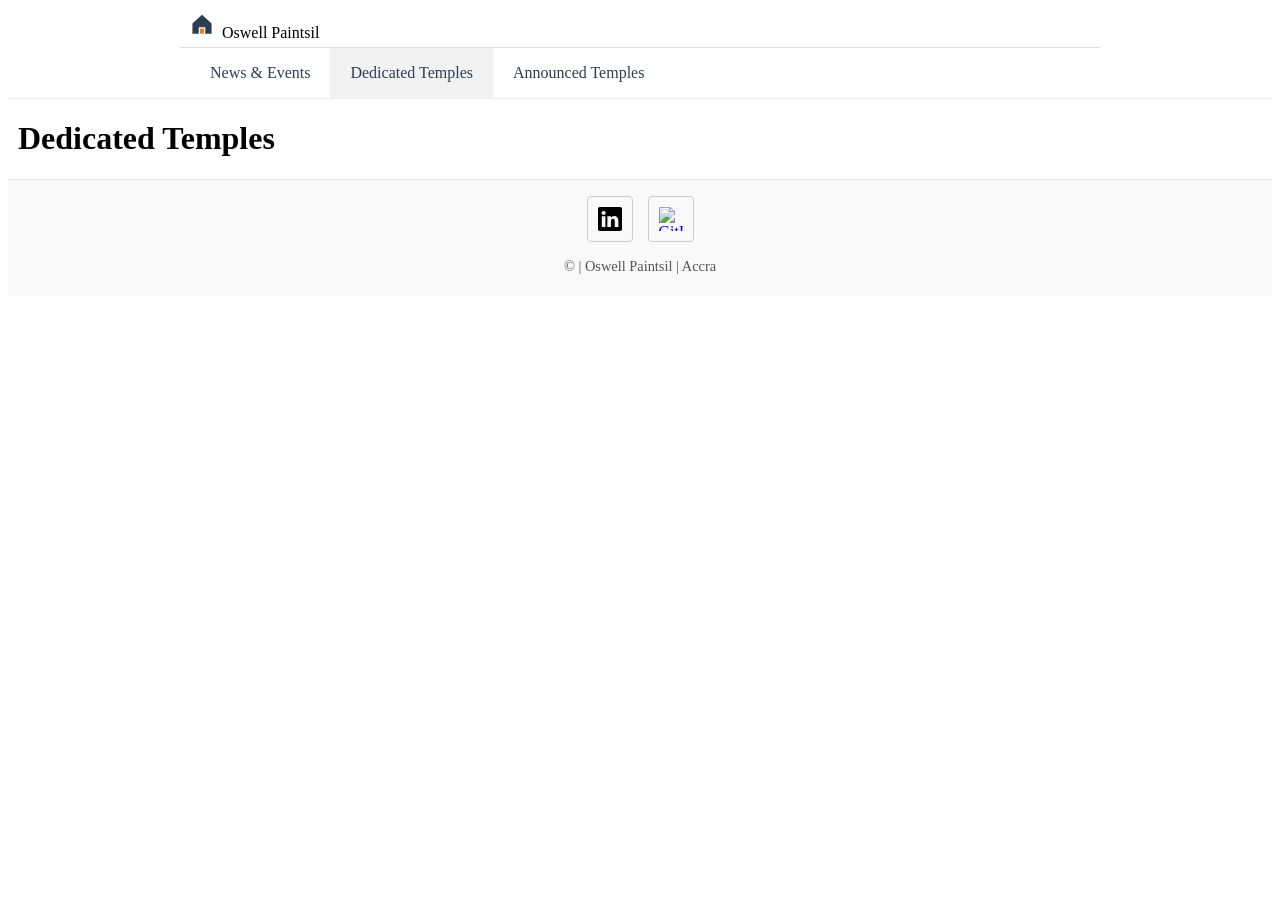
==== index.html @ ffc5d5cb "W01 Learning Activities" ====
<!doctype html>
<html lang="en">
  <head>
    <meta charset="UTF-8" />
    <meta name="viewport" content="width=device-width, initial-scale=1.0" />
    <title>W01 Activity: Site Navigation</title>
    <link rel="stylesheet" href="styles/base.css" />
    <link rel="stylesheet" href="styles/larger.css" />
  </head>
  <body>
    <header>
      <img src="images/logo.svg" alt="site logo" width="1" height="1" />
      <span>Oswell Paintsil</span>
      <button
        id="nav-button"
        class="hamburger"
        aria-label="navigation"
      ></button>
    </header>

    <nav id="nav-bar" class="navigation">
      <ul>
        <li><a href="#">News & Events</a></li>
        <li class="current"><a href="#">Dedicated Temples</a></li>
        <li><a href="#">Announced Temples</a></li>
      </ul>
    </nav>

    <main>
      <h1>Dedicated Temples</h1>
    </main>

    <script src="scripts/navigation.js"></script>
  </body>
  <footer>
    <div class="social">
      <a href="https://linkedin.com" target="_blank">
        <img src="images/linkedin.svg" alt="LinkedIn" />
      </a>
      <a href="https://github.com" target="_blank">
        <img src="images/github.svg" alt="GitHub" />
      </a>
      <!-- Add 1-2 more social links as per instructions -->
    </div>

    <p>&copy;<span id="year"></span> | Oswell Paintsil | Accra</p>
    <p id="lastModified"></p>
  </footer>

  <script src="scripts/navigation.js"></script>
</html>
---- styles/base.css ----
/* Header Grid */
header {
  display: grid;
  grid-template-columns: 24px auto 44px;
  align-items: end;
  padding: 5px 10px;
  border-bottom: 1px solid #ddd;
  column-gap: 8px;
}

header img {
  display: block;
  width: 100%;
  height: auto;
  padding-bottom: 5px;
}

/* Navigation Base Styles */
.navigation {
  display: none; /* Hidden by default on small screens */
}

.navigation.show {
  display: block; /* Shown when hamburger is clicked */
}

.navigation ul {
  list-style-type: none;
  margin: 0;
  padding: 0;
}

.navigation a {
  display: block;
  padding: 0.8rem 10px; /* Ensures ~44px height for touch */
  color: #2c3e50;
  text-decoration: none;
  border-bottom: 1px solid #eee;
}

/* Wayfinding: Current Page */
.navigation li.current {
  background-color: rgba(0,0,0,0.05);
}

/* Hover Effect */
.navigation a:hover {
  background-color: #e67e22; /* Matches logo door color */
  color: white;
}

/* Hamburger Icon button */
.hamburger {
  background: none;
  border: none;
  cursor: pointer;
  font-family: Verdana, sans-serif;
  font-size: 2rem;
  color: #2c3e50;
}

.hamburger::before { content: "\2630"; }
.hamburger.show::before { content: "\00D7"; }

/* Basic Content alignment */
h1 {
  margin-left: 10px;
}

/* Footer Styles */
footer {
  padding: 1rem 10px;
  background-color: #f9f9f9;
  text-align: center;
  border-top: 1px solid #ddd;
}

.social {
  display: flex;
  justify-content: center;
  column-gap: 15px;
  margin-bottom: 1rem;
}

.social a {
  display: flex;
  align-items: center;
  justify-content: center;
  width: 44px;
  height: 44px;
  border: 1px solid #ccc;
  border-radius: 4px;
  transition: 0.3s;
}

.social a:hover {
  background-color: #eee;
}

.social img {
  width: 24px;
  height: 24px;
}

footer p {
  margin: 5px 0;
  font-size: 0.9rem;
  color: #555;
}
---- styles/larger.css ----
@media (min-width: 38rem) {
  .hamburger {
    display: none;
  }

  /* Force navigation to show on desktop */
  .navigation {
    display: block;
    border-bottom: 1px solid #eee;
  }

  .navigation ul {
    display: flex; /* Horizontal menu */
    max-width: 900px;
    margin: 0 auto;
  }

  .navigation a {
    border-bottom: none; /* Remove vertical list borders */
    padding: 1rem 20px;
  }

  header {
    grid-template-columns: 24px auto;
    max-width: 900px;
    margin: 0 auto;
  }
}
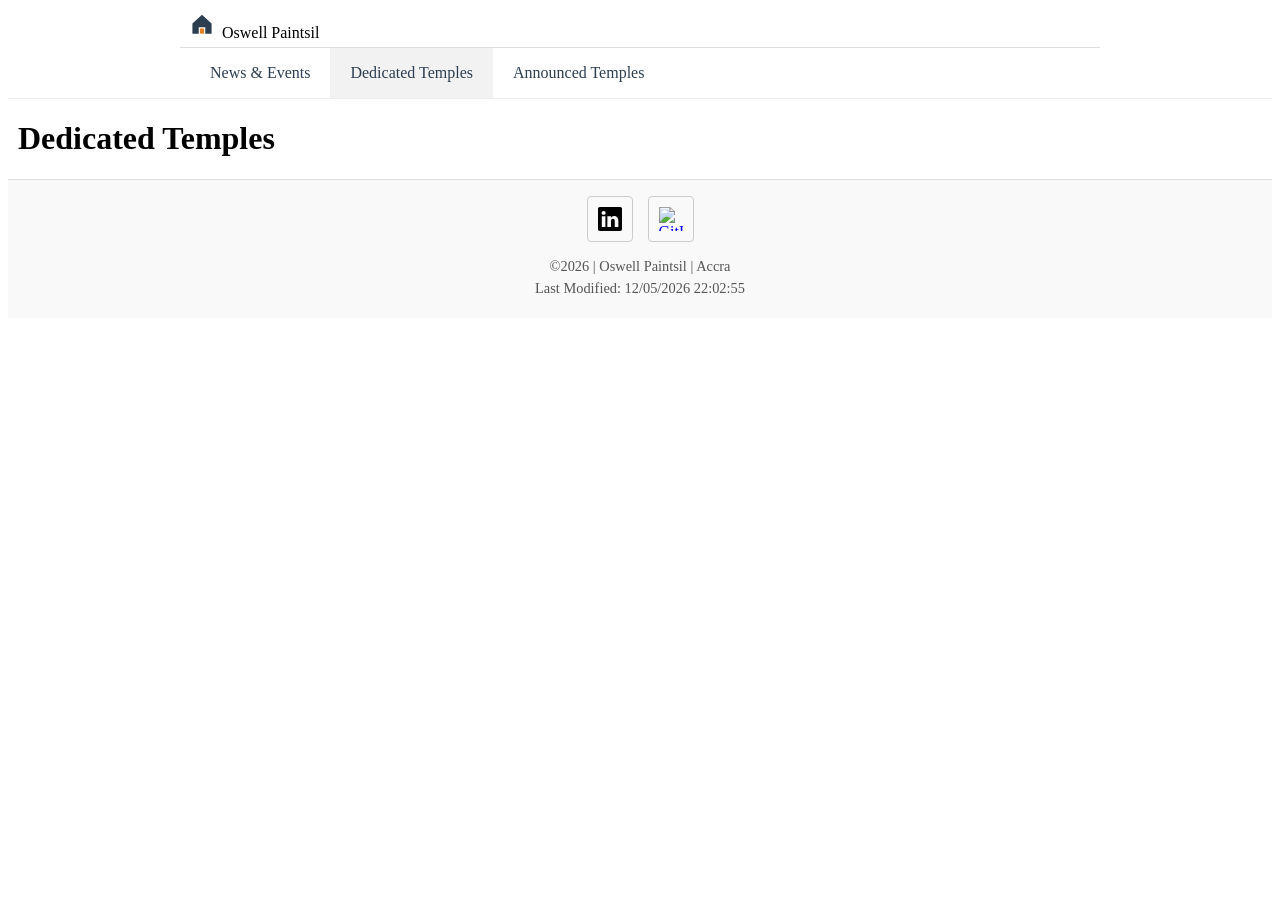
==== commit ed461d1c: "Correction made to footer location" ====
--- a/index.html
+++ b/index.html
@@ -29,23 +29,21 @@
     <main>
       <h1>Dedicated Temples</h1>
     </main>
+    <footer>
+      <div class="social">
+        <a href="https://linkedin.com" target="_blank">
+          <img src="images/linkedin.svg" alt="LinkedIn" />
+        </a>
+        <a href="https://github.com" target="_blank">
+          <img src="images/github.svg" alt="GitHub" />
+        </a>
+        <!-- Add 1-2 more social links as per instructions -->
+      </div>
+
+      <p>&copy;<span id="year"></span> | Oswell Paintsil | Accra</p>
+      <p id="lastModified"></p>
+    </footer>
 
     <script src="scripts/navigation.js"></script>
   </body>
-  <footer>
-    <div class="social">
-      <a href="https://linkedin.com" target="_blank">
-        <img src="images/linkedin.svg" alt="LinkedIn" />
-      </a>
-      <a href="https://github.com" target="_blank">
-        <img src="images/github.svg" alt="GitHub" />
-      </a>
-      <!-- Add 1-2 more social links as per instructions -->
-    </div>
-
-    <p>&copy;<span id="year"></span> | Oswell Paintsil | Accra</p>
-    <p id="lastModified"></p>
-  </footer>
-
-  <script src="scripts/navigation.js"></script>
 </html>
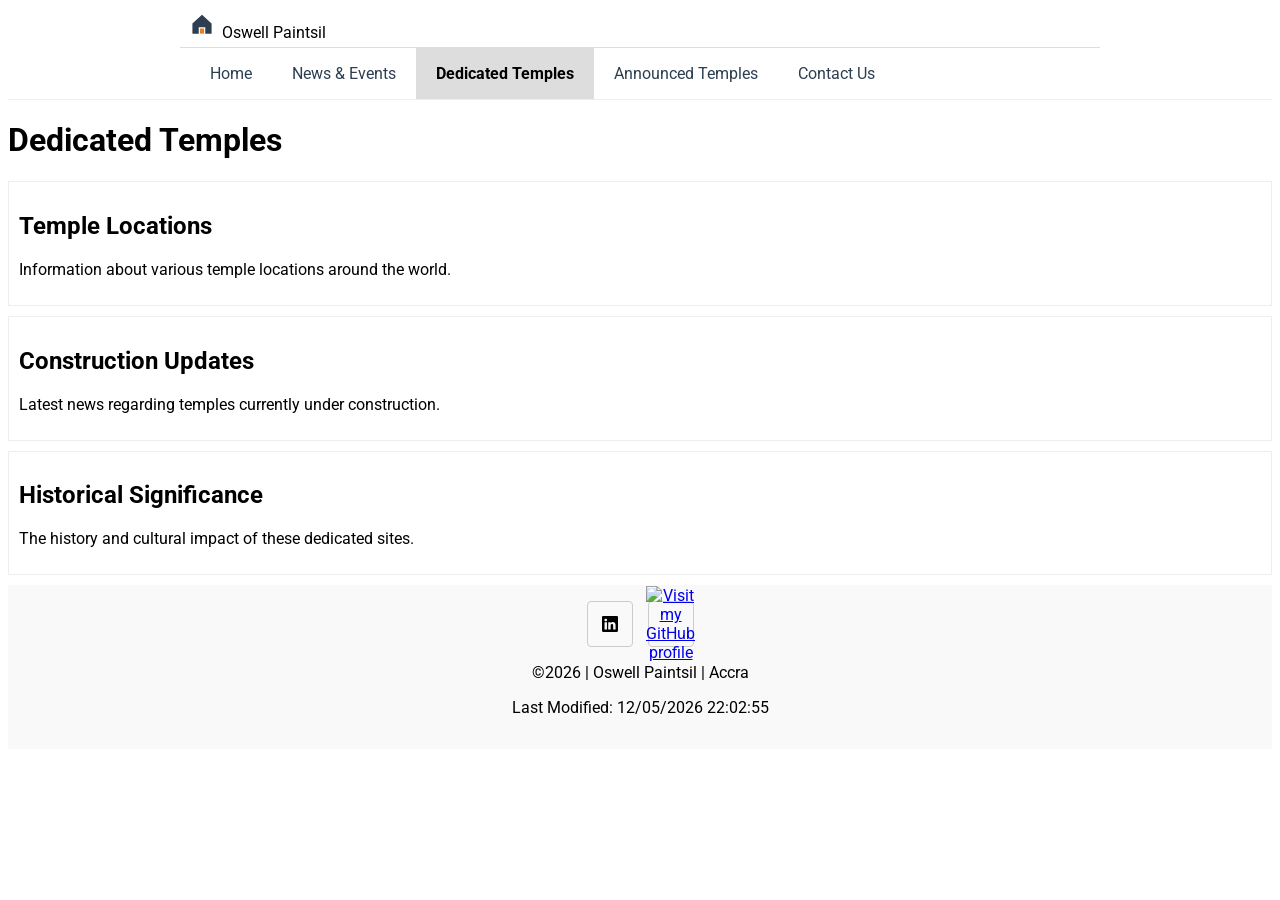
==== commit f5fae9ed: "Corrections made after Audit report" ====
--- a/index.html
+++ b/index.html
@@ -1,9 +1,23 @@
 <!doctype html>
-<html lang="en">
+<html lang="en-US">
   <head>
     <meta charset="UTF-8" />
     <meta name="viewport" content="width=device-width, initial-scale=1.0" />
-    <title>W01 Activity: Site Navigation</title>
+    <title>W01 Activity: Home Page - Oswell Paintsil</title>
+    <meta
+      name="description"
+      content="WDD 231 Learning Activity: Site Header, Navigation, and Footer implementation for Oswell Paintsil."
+    />
+    <meta name="author" content="Oswell Paintsil" />
+
+    <!-- Google Fonts Preconnect and Stylesheet -->
+    <link rel="preconnect" href="https://fonts.googleapis.com" />
+    <link rel="preconnect" href="https://fonts.gstatic.com" crossorigin />
+    <link
+      href="https://fonts.googleapis.com/css2?family=Roboto:wght@400;700&display=swap"
+      rel="stylesheet"
+    />
+
     <link rel="stylesheet" href="styles/base.css" />
     <link rel="stylesheet" href="styles/larger.css" />
   </head>
@@ -20,30 +34,47 @@
 
     <nav id="nav-bar" class="navigation">
       <ul>
+        <li><a href="#">Home</a></li>
         <li><a href="#">News & Events</a></li>
         <li class="current"><a href="#">Dedicated Temples</a></li>
         <li><a href="#">Announced Temples</a></li>
+        <li><a href="#">Contact Us</a></li>
       </ul>
     </nav>
 
     <main>
       <h1>Dedicated Temples</h1>
+
+      <section>
+        <h2>Temple Locations</h2>
+        <p>Information about various temple locations around the world.</p>
+      </section>
+
+      <section>
+        <h2>Construction Updates</h2>
+        <p>Latest news regarding temples currently under construction.</p>
+      </section>
+
+      <section>
+        <h2>Historical Significance</h2>
+        <p>The history and cultural impact of these dedicated sites.</p>
+      </section>
     </main>
+
     <footer>
       <div class="social">
         <a href="https://linkedin.com" target="_blank">
-          <img src="images/linkedin.svg" alt="LinkedIn" />
+          <img src="images/linkedin.svg" alt="Visit my LinkedIn profile" />
         </a>
         <a href="https://github.com" target="_blank">
-          <img src="images/github.svg" alt="GitHub" />
+          <img src="images/github.svg" alt="Visit my GitHub profile" />
         </a>
-        <!-- Add 1-2 more social links as per instructions -->
       </div>
-
       <p>&copy;<span id="year"></span> | Oswell Paintsil | Accra</p>
       <p id="lastModified"></p>
     </footer>
 
-    <script src="scripts/navigation.js"></script>
+    <!-- Moved to bottom of body with defer -->
+    <script src="scripts/navigation.js" defer></script>
   </body>
 </html>
--- a/styles/base.css
+++ b/styles/base.css
@@ -1,3 +1,8 @@
+/* Apply Google Font */
+body {
+    font-family: 'Roboto', sans-serif;
+}
+
 /* Header Grid */
 header {
   display: grid;
@@ -15,14 +20,9 @@
   padding-bottom: 5px;
 }
 
-/* Navigation Base Styles */
-.navigation {
-  display: none; /* Hidden by default on small screens */
-}
-
-.navigation.show {
-  display: block; /* Shown when hamburger is clicked */
-}
+/* Navigation */
+.navigation { display: none; }
+.navigation.show { display: block; }
 
 .navigation ul {
   list-style-type: none;
@@ -32,54 +32,33 @@
 
 .navigation a {
   display: block;
-  padding: 0.8rem 10px; /* Ensures ~44px height for touch */
+  padding: 0.8rem 10px;
   color: #2c3e50;
   text-decoration: none;
   border-bottom: 1px solid #eee;
 }
 
-/* Wayfinding: Current Page */
+/* FIX: Color Contrast for li.current */
 .navigation li.current {
-  background-color: rgba(0,0,0,0.05);
+  background-color: #ddd; /* Darker background for better contrast */
+}
+.navigation li.current a {
+  color: #000; /* Ensuring deep black text on the gray background */
+  font-weight: bold;
 }
 
-/* Hover Effect */
-.navigation a:hover {
-  background-color: #e67e22; /* Matches logo door color */
-  color: white;
-}
-
-/* Hamburger Icon button */
-.hamburger {
-  background: none;
-  border: none;
-  cursor: pointer;
-  font-family: Verdana, sans-serif;
-  font-size: 2rem;
-  color: #2c3e50;
-}
-
-.hamburger::before { content: "\2630"; }
-.hamburger.show::before { content: "\00D7"; }
-
-/* Basic Content alignment */
-h1 {
-  margin-left: 10px;
-}
-
-/* Footer Styles */
+/* Footer Styling */
 footer {
   padding: 1rem 10px;
   background-color: #f9f9f9;
   text-align: center;
-  border-top: 1px solid #ddd;
 }
 
 .social {
   display: flex;
   justify-content: center;
   column-gap: 15px;
-  margin-bottom: 1rem;
+  margin-bottom: 10px;
 }
 
 .social a {
@@ -90,20 +69,22 @@
   height: 44px;
   border: 1px solid #ccc;
   border-radius: 4px;
-  transition: 0.3s;
 }
 
-.social a:hover {
-  background-color: #eee;
+/* Section styling for Main */
+section {
+    padding: 10px;
+    margin: 10px 0;
+    border: 1px solid #eee;
 }
 
-.social img {
-  width: 24px;
-  height: 24px;
+.hamburger {
+  background: none;
+  border: none;
+  cursor: pointer;
+  font-family: Verdana, sans-serif;
+  font-size: 2rem;
+  color: #2c3e50;
 }
-
-footer p {
-  margin: 5px 0;
-  font-size: 0.9rem;
-  color: #555;
-}+.hamburger::before { content: "\2630"; }
+.hamburger.show::before { content: "\00D7"; }
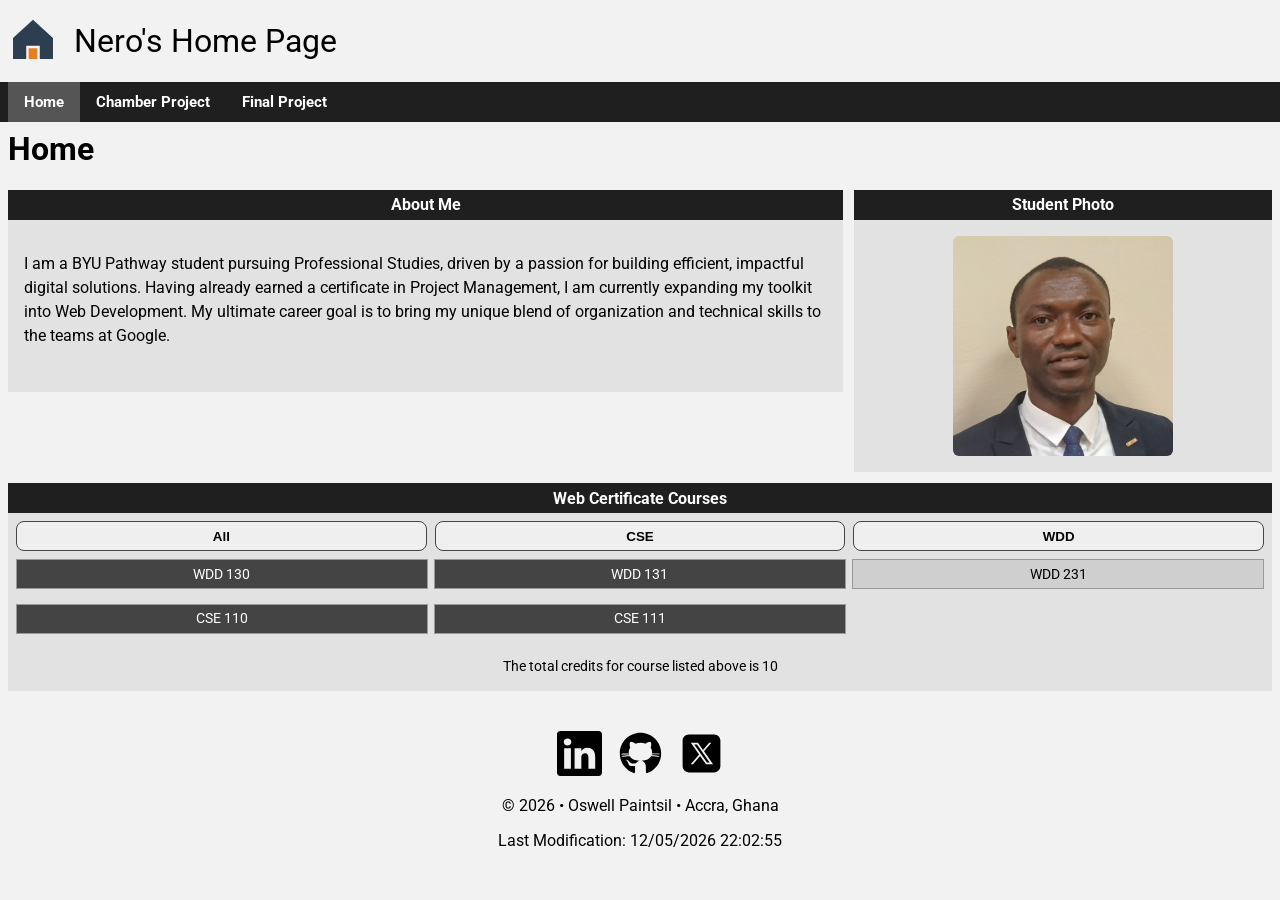
==== commit c8725651: "W01 Assignment: Course Home Page - Correction after grading" ====
--- a/index.html
+++ b/index.html
@@ -3,78 +3,118 @@
   <head>
     <meta charset="UTF-8" />
     <meta name="viewport" content="width=device-width, initial-scale=1.0" />
-    <title>W01 Activity: Home Page - Oswell Paintsil</title>
+
+    <title>WDD 231 Home - Oswell Paintsil</title>
+
     <meta
       name="description"
-      content="WDD 231 Learning Activity: Site Header, Navigation, and Footer implementation for Oswell Paintsil."
+      content="WDD 231 home page assignment for Oswell Paintsil."
     />
+
     <meta name="author" content="Oswell Paintsil" />
 
-    <!-- Google Fonts Preconnect and Stylesheet -->
+    <!-- Google Font -->
     <link rel="preconnect" href="https://fonts.googleapis.com" />
     <link rel="preconnect" href="https://fonts.gstatic.com" crossorigin />
+
     <link
       href="https://fonts.googleapis.com/css2?family=Roboto:wght@400;700&display=swap"
       rel="stylesheet"
     />
 
-    <link rel="stylesheet" href="styles/base.css" />
+    <!-- CSS -->
+    <link rel="stylesheet" href="styles/normalize.css" />
+    <link rel="stylesheet" href="styles/small.css" />
     <link rel="stylesheet" href="styles/larger.css" />
+
+    <!-- JavaScript -->
+    <script src="scripts/navigation.js" defer></script>
+    <script src="scripts/date.js" defer></script>
+    <script src="scripts/courses.js" defer></script>
   </head>
+
   <body>
     <header>
-      <img src="images/logo.svg" alt="site logo" width="1" height="1" />
-      <span>Oswell Paintsil</span>
-      <button
-        id="nav-button"
-        class="hamburger"
-        aria-label="navigation"
-      ></button>
+      <div class="logo">
+        <img src="images/logo.svg" alt="Site Logo" />
+        <span>Nero's Home Page</span>
+      </div>
+
+      <button id="menuButton" class="hamburger"></button>
     </header>
 
-    <nav id="nav-bar" class="navigation">
+    <nav id="navMenu" class="navigation">
       <ul>
-        <li><a href="#">Home</a></li>
-        <li><a href="#">News & Events</a></li>
-        <li class="current"><a href="#">Dedicated Temples</a></li>
-        <li><a href="#">Announced Temples</a></li>
-        <li><a href="#">Contact Us</a></li>
+        <li class="active"><a href="#">Home</a></li>
+        <li><a href="#">Chamber Project</a></li>
+        <li><a href="#">Final Project</a></li>
       </ul>
     </nav>
 
     <main>
-      <h1>Dedicated Temples</h1>
+      <h1>Home</h1>
 
-      <section>
-        <h2>Temple Locations</h2>
-        <p>Information about various temple locations around the world.</p>
-      </section>
+      <div class="top-sections">
+        <section class="card">
+          <h2>About Me</h2>
 
-      <section>
-        <h2>Construction Updates</h2>
-        <p>Latest news regarding temples currently under construction.</p>
-      </section>
+          <p>
+            I am a BYU Pathway student pursuing Professional Studies, driven by
+            a passion for building efficient, impactful digital solutions.
+            Having already earned a certificate in Project Management, I am
+            currently expanding my toolkit into Web Development. My ultimate
+            career goal is to bring my unique blend of organization and
+            technical skills to the teams at Google.
+          </p>
+        </section>
 
-      <section>
-        <h2>Historical Significance</h2>
-        <p>The history and cultural impact of these dedicated sites.</p>
+        <section class="card photo-card">
+          <h2>Student Photo</h2>
+
+          <img src="images/oswell.jpeg" alt="student photo" />
+        </section>
+      </div>
+
+      <section class="courses">
+        <h2>Web Certificate Courses</h2>
+
+        <div class="buttons">
+          <button id="all">All</button>
+          <button id="cse">CSE</button>
+          <button id="wdd">WDD</button>
+        </div>
+
+        <div id="courseContainer"></div>
+
+        <p class="credits">
+          The total credits for course listed above is
+          <span id="totalCredits"></span>
+        </p>
       </section>
     </main>
 
     <footer>
       <div class="social">
         <a href="https://linkedin.com" target="_blank">
-          <img src="images/linkedin.svg" alt="Visit my LinkedIn profile" />
+          <img src="images/linkedin.svg" alt="LinkedIn" />
         </a>
+
         <a href="https://github.com" target="_blank">
-          <img src="images/github.svg" alt="Visit my GitHub profile" />
+          <img src="images/github.svg" alt="GitHub" />
+        </a>
+
+        <a href="https://x.com" target="_blank">
+          <img src="images/x-logo.svg" alt="X" />
         </a>
       </div>
-      <p>&copy;<span id="year"></span> | Oswell Paintsil | Accra</p>
+
+      <p>
+        &copy;
+        <span id="currentyear"></span>
+        • Oswell Paintsil • Accra, Ghana
+      </p>
+
       <p id="lastModified"></p>
     </footer>
-
-    <!-- Moved to bottom of body with defer -->
-    <script src="scripts/navigation.js" defer></script>
   </body>
 </html>
--- a/styles/small.css
+++ b/styles/small.css
@@ -0,0 +1,187 @@
+:root {
+  --primary: #1f1f1f;
+  --secondary: #d9d9d9;
+  --completed: #444;
+}
+
+* {
+  box-sizing: border-box;
+}
+
+body {
+  font-family: 'Roboto', sans-serif;
+  margin: 0;
+  background-color: #f2f2f2;
+}
+
+/* HEADER */
+
+header {
+  display: flex;
+  justify-content: space-between;
+  align-items: center;
+  padding: 1rem;
+}
+
+.logo {
+  display: flex;
+  align-items: center;
+  gap: 1rem;
+}
+
+.logo img {
+  width: 50px;
+}
+
+.logo span {
+  font-size: 2rem;
+}
+
+/* HAMBURGER */
+
+.hamburger {
+  background: none;
+  border: none;
+  font-size: 2.5rem;
+  cursor: pointer;
+}
+
+.hamburger::before {
+  content: "☰";
+}
+
+.hamburger.show::before {
+  content: "✖";
+}
+
+/* NAVIGATION */
+
+.navigation {
+  display: none;
+}
+
+.navigation.show {
+  display: block;
+}
+
+.navigation ul {
+  list-style: none;
+  margin: 0;
+  padding: 0;
+}
+
+.navigation a {
+  display: block;
+  padding: 1rem;
+  text-decoration: none;
+  background-color: var(--primary);
+  color: white;
+  border-top: 1px solid #444;
+  font-weight: bold;
+}
+
+.navigation a:hover {
+  background-color: #444;
+}
+
+.active a {
+  background-color: #555;
+}
+
+/* MAIN */
+
+main {
+  padding: 1rem;
+}
+
+h1 {
+  margin-top: 0;
+}
+
+.card,
+.courses {
+  background-color: #e2e2e2;
+  margin-bottom: 1.5rem;
+}
+
+.card h2,
+.courses h2 {
+  background-color: var(--primary);
+  color: white;
+  text-align: center;
+  margin: 0;
+  padding: .7rem;
+  font-size: 1.2rem;
+}
+
+.card p {
+  padding: 1rem;
+  line-height: 1.5;
+}
+
+.photo-card img {
+  display: block;
+  width: 80%;
+  max-width: 250px;
+  margin: 1rem auto;
+  border-radius: 6px;
+}
+
+/* BUTTONS */
+
+.buttons {
+  display: flex;
+  justify-content: space-between;
+  gap: .5rem;
+  padding: 1rem;
+}
+
+.buttons button {
+  flex: 1;
+  padding: .7rem;
+  border-radius: 8px;
+  border: 1px solid #444;
+  font-weight: bold;
+  cursor: pointer;
+}
+
+/* COURSES */
+
+#courseContainer {
+  padding: 0 1rem 1rem;
+}
+
+.course-card {
+  background-color: #cfcfcf;
+  margin-bottom: .5rem;
+  padding: .8rem;
+  text-align: center;
+  border: 1px solid #999;
+}
+
+.completed {
+  background-color: var(--completed);
+  color: white;
+}
+
+.credits {
+  text-align: center;
+  padding-bottom: 1rem;
+}
+
+/* FOOTER */
+
+footer {
+  text-align: center;
+  padding: 1rem;
+}
+
+.social {
+  display: flex;
+  justify-content: center;
+  gap: 1rem;
+}
+
+.social img {
+  width: 50px;
+}
--- a/styles/larger.css
+++ b/styles/larger.css
@@ -1,28 +1,116 @@
-@media (min-width: 38rem) {
+@media (min-width: 768px) {
+
+  /* HEADER */
+
+  header {
+    max-width: 100%;
+    padding: 1rem .5rem;
+  }
+
   .hamburger {
     display: none;
   }
 
-  /* Force navigation to show on desktop */
+  /* NAVIGATION */
+
   .navigation {
     display: block;
-    border-bottom: 1px solid #eee;
+    background-color: var(--primary);
+    padding-left: .5rem;
   }
 
   .navigation ul {
-    display: flex; /* Horizontal menu */
-    max-width: 900px;
-    margin: 0 auto;
+    display: flex;
+    justify-content: flex-start; /* LEFT JUSTIFIED */
+    gap: 0;
+  }
+
+  .navigation li {
+    flex: 0 0 auto; /* prevents stretching */
   }
 
   .navigation a {
-    border-bottom: none; /* Remove vertical list borders */
-    padding: 1rem 20px;
+    border: none;
+    padding: .7rem 1rem;
+    text-align: left;
+    font-size: .95rem;
   }
 
-  header {
-    grid-template-columns: 24px auto;
-    max-width: 900px;
-    margin: 0 auto;
+  /* MAIN */
+
+  main {
+    width: 100%;
+    max-width: 100%;
+    padding: .5rem;
+  }
+
+  .top-sections {
+    display: grid;
+    grid-template-columns: 2fr 1fr;
+    gap: .7rem;
+    align-items: start;
+  }
+
+  .card {
+    margin-bottom: .7rem;
+  }
+
+  .card h2,
+  .courses h2 {
+    padding: .35rem;
+    font-size: 1rem;
+  }
+
+  .card p {
+    min-height: 140px;
+  }
+
+  .photo-card img {
+    width: 75%;
+    max-width: 220px;
+  }
+
+  /* COURSE FILTER BUTTONS */
+
+  .buttons {
+    display: grid;
+    grid-template-columns: repeat(3, 1fr);
+    gap: .5rem;
+    padding: .5rem;
+  }
+
+  .buttons button {
+    width: 100%;
+    max-width: none;
+    padding: .4rem;
+  }
+
+  /* COURSE CARDS */
+
+  #courseContainer {
+    display: grid;
+    grid-template-columns: repeat(3, 1fr);
+    gap: .4rem;
+    padding: 0 .5rem .5rem;
+  }
+
+  .course-card {
+    padding: .35rem;
+    font-size: .9rem;
+  }
+
+  .credits {
+    margin-top: .5rem;
+    font-size: .9rem;
+  }
+
+  /* FOOTER */
+
+  footer {
+    padding-top: .5rem;
+  }
+
+  .social img {
+    width: 45px;
   }
 }
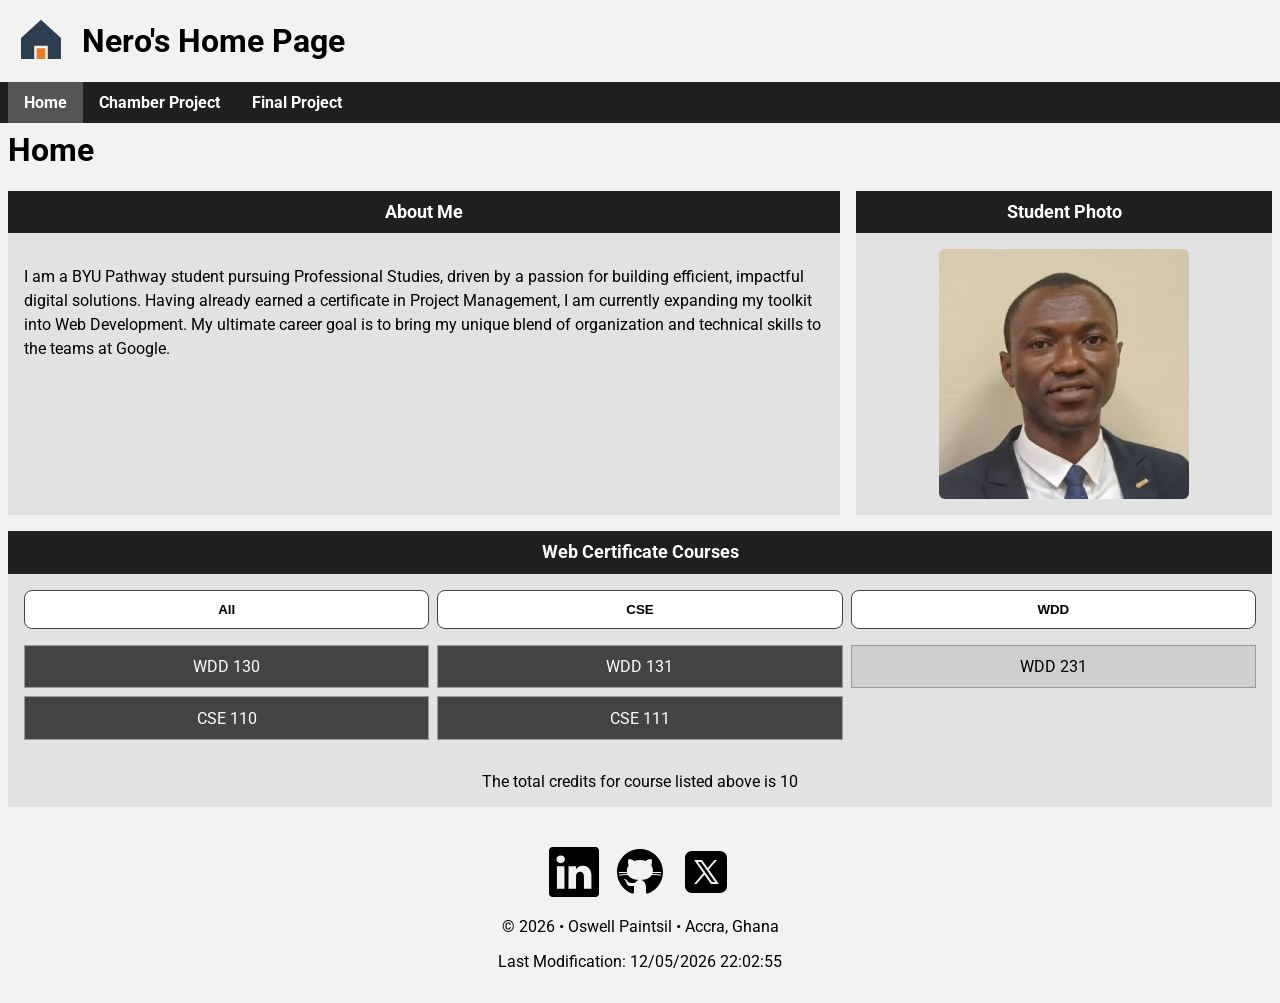
==== commit 1f2b0cd8: "correction after audit" ====
--- a/index.html
+++ b/index.html
@@ -8,7 +8,7 @@
 
     <meta
       name="description"
-      content="WDD 231 home page assignment for Oswell Paintsil."
+      content="WDD 231 home page assignment for Oswell Paintsil - Course Introduction assignment."
     />
 
     <meta name="author" content="Oswell Paintsil" />
@@ -23,7 +23,7 @@
     />
 
     <!-- CSS -->
-    <link rel="stylesheet" href="styles/normalize.css" />
+    <!-- <link rel="stylesheet" href="styles/normalize.css" /> -->
     <link rel="stylesheet" href="styles/small.css" />
     <link rel="stylesheet" href="styles/larger.css" />
 
--- a/styles/small.css
+++ b/styles/small.css
@@ -1,7 +1,8 @@
 :root {
-  --primary: #1f1f1f;
-  --secondary: #d9d9d9;
-  --completed: #444;
+  --primary-color: #1f1f1f;
+  --secondary-color: #e2e2e2;
+  --completed-color: #444444;
+  --light-color: #f2f2f2;
 }
 
 * {
@@ -9,9 +10,9 @@
 }
 
 body {
+  margin: 0;
   font-family: 'Roboto', sans-serif;
-  margin: 0;
-  background-color: #f2f2f2;
+  background-color: var(--light-color);
 }
 
 /* HEADER */
@@ -31,10 +32,12 @@
 
 .logo img {
   width: 50px;
+  height: auto;
 }
 
 .logo span {
   font-size: 2rem;
+  font-weight: 700;
 }
 
 /* HAMBURGER */
@@ -44,6 +47,7 @@
   border: none;
   font-size: 2.5rem;
   cursor: pointer;
+  color: #000000;
 }
 
 .hamburger::before {
@@ -70,22 +74,26 @@
   padding: 0;
 }
 
+.navigation li {
+  margin: 0;
+}
+
 .navigation a {
   display: block;
   padding: 1rem;
   text-decoration: none;
-  background-color: var(--primary);
-  color: white;
-  border-top: 1px solid #444;
-  font-weight: bold;
+  background-color: var(--primary-color);
+  color: #ffffff;
+  border-top: 1px solid #444444;
+  font-weight: 700;
 }
 
 .navigation a:hover {
-  background-color: #444;
+  background-color: #444444;
 }
 
 .active a {
-  background-color: #555;
+  background-color: #555555;
 }
 
 /* MAIN */
@@ -98,26 +106,30 @@
   margin-top: 0;
 }
 
+/* CARDS */
+
 .card,
 .courses {
-  background-color: #e2e2e2;
-  margin-bottom: 1.5rem;
+  background-color: var(--secondary-color);
+  margin-bottom: 1rem;
 }
 
 .card h2,
 .courses h2 {
-  background-color: var(--primary);
-  color: white;
-  text-align: center;
-  margin: 0;
-  padding: .7rem;
-  font-size: 1.2rem;
+  margin: 0;
+  padding: 0.7rem;
+  text-align: center;
+  background-color: var(--primary-color);
+  color: #ffffff;
+  font-size: 1.1rem;
 }
 
 .card p {
   padding: 1rem;
   line-height: 1.5;
 }
+
+/* PHOTO */
 
 .photo-card img {
   display: block;
@@ -131,37 +143,37 @@
 
 .buttons {
   display: flex;
-  justify-content: space-between;
-  gap: .5rem;
+  gap: 0.5rem;
   padding: 1rem;
 }
 
 .buttons button {
   flex: 1;
-  padding: .7rem;
+  padding: 0.7rem;
+  border: 1px solid #444444;
   border-radius: 8px;
-  border: 1px solid #444;
-  font-weight: bold;
+  background-color: #ffffff;
+  font-weight: 700;
   cursor: pointer;
 }
 
-/* COURSES */
+/* COURSE CARDS */
 
 #courseContainer {
   padding: 0 1rem 1rem;
 }
 
 .course-card {
+  margin-bottom: 0.5rem;
+  padding: 0.7rem;
+  text-align: center;
   background-color: #cfcfcf;
-  margin-bottom: .5rem;
-  padding: .8rem;
-  text-align: center;
-  border: 1px solid #999;
+  border: 1px solid #999999;
 }
 
 .completed {
-  background-color: var(--completed);
-  color: white;
+  background-color: var(--completed-color);
+  color: #ffffff;
 }
 
 .credits {
@@ -172,16 +184,18 @@
 /* FOOTER */
 
 footer {
-  text-align: center;
-  padding: 1rem;
+  padding: 1rem;
+  text-align: center;
 }
 
 .social {
   display: flex;
   justify-content: center;
   gap: 1rem;
+  margin-bottom: 1rem;
 }
 
 .social img {
   width: 50px;
+  height: auto;
 }
--- a/styles/larger.css
+++ b/styles/larger.css
@@ -1,11 +1,4 @@
-@media (min-width: 768px) {
-
-  /* HEADER */
-
-  header {
-    max-width: 100%;
-    padding: 1rem .5rem;
-  }
+@media screen and (min-width: 768px) {
 
   .hamburger {
     display: none;
@@ -15,102 +8,59 @@
 
   .navigation {
     display: block;
-    background-color: var(--primary);
-    padding-left: .5rem;
+    background-color: var(--primary-color);
+    padding-left: 0.5rem;
   }
 
   .navigation ul {
     display: flex;
-    justify-content: flex-start; /* LEFT JUSTIFIED */
-    gap: 0;
+    justify-content: flex-start;
   }
 
   .navigation li {
-    flex: 0 0 auto; /* prevents stretching */
+    flex: 0 0 auto;
   }
 
   .navigation a {
     border: none;
-    padding: .7rem 1rem;
-    text-align: left;
-    font-size: .95rem;
+    padding: 0.7rem 1rem;
   }
 
   /* MAIN */
 
   main {
     width: 100%;
-    max-width: 100%;
-    padding: .5rem;
+    max-width: 1400px;
+    margin: 0 auto;
+    padding: 0.5rem;
   }
 
   .top-sections {
     display: grid;
     grid-template-columns: 2fr 1fr;
-    gap: .7rem;
-    align-items: start;
-  }
-
-  .card {
-    margin-bottom: .7rem;
-  }
-
-  .card h2,
-  .courses h2 {
-    padding: .35rem;
-    font-size: 1rem;
+    gap: 1rem;
   }
 
   .card p {
     min-height: 140px;
   }
 
-  .photo-card img {
-    width: 75%;
-    max-width: 220px;
-  }
-
-  /* COURSE FILTER BUTTONS */
+  /* BUTTONS */
 
   .buttons {
     display: grid;
     grid-template-columns: repeat(3, 1fr);
-    gap: .5rem;
-    padding: .5rem;
   }
 
-  .buttons button {
-    width: 100%;
-    max-width: none;
-    padding: .4rem;
-  }
-
-  /* COURSE CARDS */
+  /* COURSES */
 
   #courseContainer {
     display: grid;
     grid-template-columns: repeat(3, 1fr);
-    gap: .4rem;
-    padding: 0 .5rem .5rem;
+    gap: 0.5rem;
   }
 
   .course-card {
-    padding: .35rem;
-    font-size: .9rem;
-  }
-
-  .credits {
-    margin-top: .5rem;
-    font-size: .9rem;
-  }
-
-  /* FOOTER */
-
-  footer {
-    padding-top: .5rem;
-  }
-
-  .social img {
-    width: 45px;
+    margin-bottom: 0;
   }
 }
